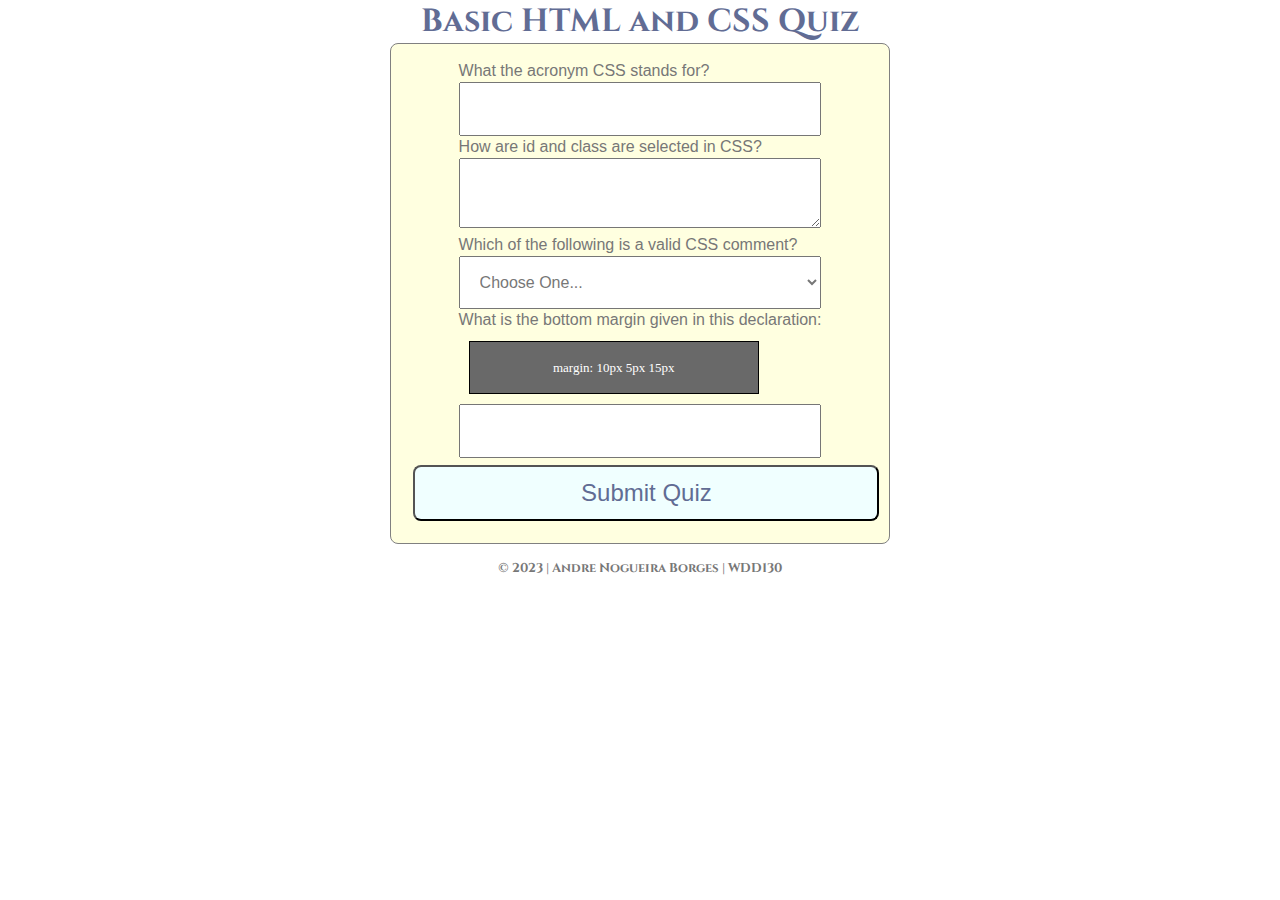
==== quiz.html @ f10ef3ad "quiz." ====
<!DOCTYPE html>
<html lang="en">
<head>
    <meta charset="UTF-8">
    <meta http-equiv="X-UA-Compatible" content="IE=edge">
    <meta name="viewport" content="width=device-width, initial-scale=1.0">
    <title>WDD130 | Andre Borges | Forms in html</title>
    <meta name="author" content="Andre Nogueira Borges">
    <meta name="description" content="Practice forms in html">
    <link rel="stylesheet" href="styles/quiz.css">
</head>
<body>
    <header>
        <h1>Basic HTML and CSS Quiz</h1>
    </header>
    <main>
        <form>
            <div class="qtns">
                <label for="q1">What the acronym CSS stands for?<br><input type="text" id="q1" name="q1"></label><br>     
                <label for="q2">How are id and class are selected in CSS?<br><textarea id="q2" name="q2"></textarea></label><br>
                <label for="q3">Which of the following is a valid CSS comment? </label><br>
                    <select id="q3" name="q3">
                        <option value="" selected disabled>Choose One...</option>
                        <option value="html"><!- --</option>
                        <option value="css">/* */</option>
                        <option value="python">#</option>
                        <option value="none">None above</option>
                    </select><br>
                <label for="q4">What is the bottom margin given in this declaration: <br> <section>margin: 10px 5px 15px </section><input type="number" id="q4" name="q4"></label><br> 
            </div> 
        <button type="submit">Submit Quiz</button>
        </form>
    </main>
    <footer>
        <p>&copy; 2023 | Andre Nogueira Borges | WDD130</p>
    </footer>
</body>
</html>
---- styles/quiz.css ----
@import url('https://fonts.googleapis.com/css2?family=Cinzel:wght@400;500&display=swap');

* {
    margin: 0 auto;
    padding: 0;
    box-sizing: border-box;
    max-width: 600px;
    align-content: center;
}
body {
    font-family: Cinzel, Helvetica, sans-serif;
    font-weight: bold; 

}
header {
    margin: 0 auto;
    width: 600px;
}
h1 {
    font-family: Cinzel;
    font-weight: bold; text-align: center; color:#616C94;
}
form {
    width: 500px;
    margin: 0 auto; padding: 1rem; border: 1px solid gray;
    border-radius: .5rem;
    background-color: lightyellow;
    display: grid;
    font-weight: 200;
}
label, input, button, select, textarea {
    font-family: Verdana, Tahoma, sans-serif;
    color: #777; width:100%; align-items: center;
}
label {
    text-align: right; padding-right: 1.5rem;
}
input, select, textarea {
    font-size: 16px;padding: 1rem;
}
button{
    margin: .4rem; align-items: center;
    background-color: azure; color:#616C94; border-radius: .5rem; padding: .75rem; font-size: 1.5rem;
}
button:hover {
    opacity: .7;
    transform: scale(1.);
    background-color: blue; color:aliceblue;
}
footer{
    margin: 1rem auto;
    width: 650px; text-align: center;font-size: .8em; color: #777 ;border-top: 1rem;
}
section {
    align-items: center; text-align: center; background-color: dimgrey; border: 1px solid black;
    padding: 1.1rem; margin: 10px;
    color:white; font-family: 'Times New Roman', Times, serif; font-size: small; width: 80%;
}
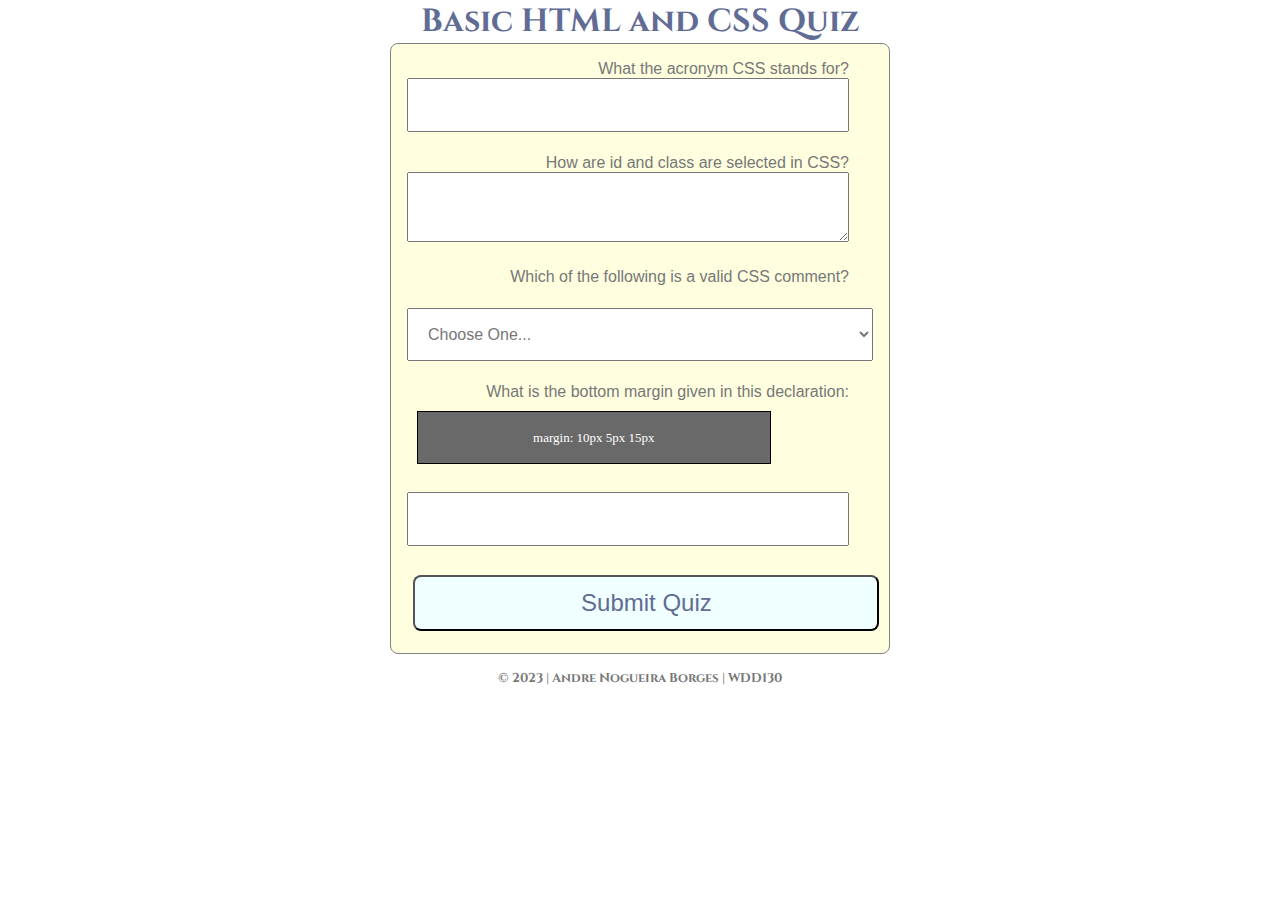
==== commit acf2a5bd: "q2" ====
--- a/quiz.html
+++ b/quiz.html
@@ -4,7 +4,7 @@
     <meta charset="UTF-8">
     <meta http-equiv="X-UA-Compatible" content="IE=edge">
     <meta name="viewport" content="width=device-width, initial-scale=1.0">
-    <title>WDD130 | Andre Borges | Forms in html</title>
+    <title>WDD130 | Andre Borges | Forms in HTM CSS Quiz</title>
     <meta name="author" content="Andre Nogueira Borges">
     <meta name="description" content="Practice forms in html">
     <link rel="stylesheet" href="styles/quiz.css">
@@ -15,19 +15,19 @@
     </header>
     <main>
         <form>
-            <div class="qtns">
-                <label for="q1">What the acronym CSS stands for?<br><input type="text" id="q1" name="q1"></label><br>     
-                <label for="q2">How are id and class are selected in CSS?<br><textarea id="q2" name="q2"></textarea></label><br>
-                <label for="q3">Which of the following is a valid CSS comment? </label><br>
-                    <select id="q3" name="q3">
-                        <option value="" selected disabled>Choose One...</option>
-                        <option value="html"><!- --</option>
-                        <option value="css">/* */</option>
-                        <option value="python">#</option>
-                        <option value="none">None above</option>
-                    </select><br>
-                <label for="q4">What is the bottom margin given in this declaration: <br> <section>margin: 10px 5px 15px </section><input type="number" id="q4" name="q4"></label><br> 
-            </div> 
+          
+            <label for="q1">What the acronym CSS stands for?<br><input type="text" id="q1" name="q1"></label><br>     
+            <label for="q2">How are id and class are selected in CSS?<br><textarea id="q2" name="q2"></textarea></label><br>
+            <label for="q3">Which of the following is a valid CSS comment? </label><br>
+                <select id="q3" name="q3">
+                    <option value="" selected disabled>Choose One...</option>
+                    <option value="a1">comment: </option>
+                    <option value="a2">/* */</option>
+                    <option value="a3">#</option>
+                    <option value="a4">None above</option>
+                </select><br>
+            <label for="q4">What is the bottom margin given in this declaration: <br> <div>margin: 10px 5px 15px </div><br><input type="number" id="q4" name="q4"></label><br> 
+            
         <button type="submit">Submit Quiz</button>
         </form>
     </main>
--- a/styles/quiz.css
+++ b/styles/quiz.css
@@ -44,14 +44,14 @@
 }
 button:hover {
     opacity: .7;
-    transform: scale(1.);
+    transform: scale(1.1);
     background-color: blue; color:aliceblue;
 }
 footer{
     margin: 1rem auto;
     width: 650px; text-align: center;font-size: .8em; color: #777 ;border-top: 1rem;
 }
-section {
+div {
     align-items: center; text-align: center; background-color: dimgrey; border: 1px solid black;
     padding: 1.1rem; margin: 10px;
     color:white; font-family: 'Times New Roman', Times, serif; font-size: small; width: 80%;
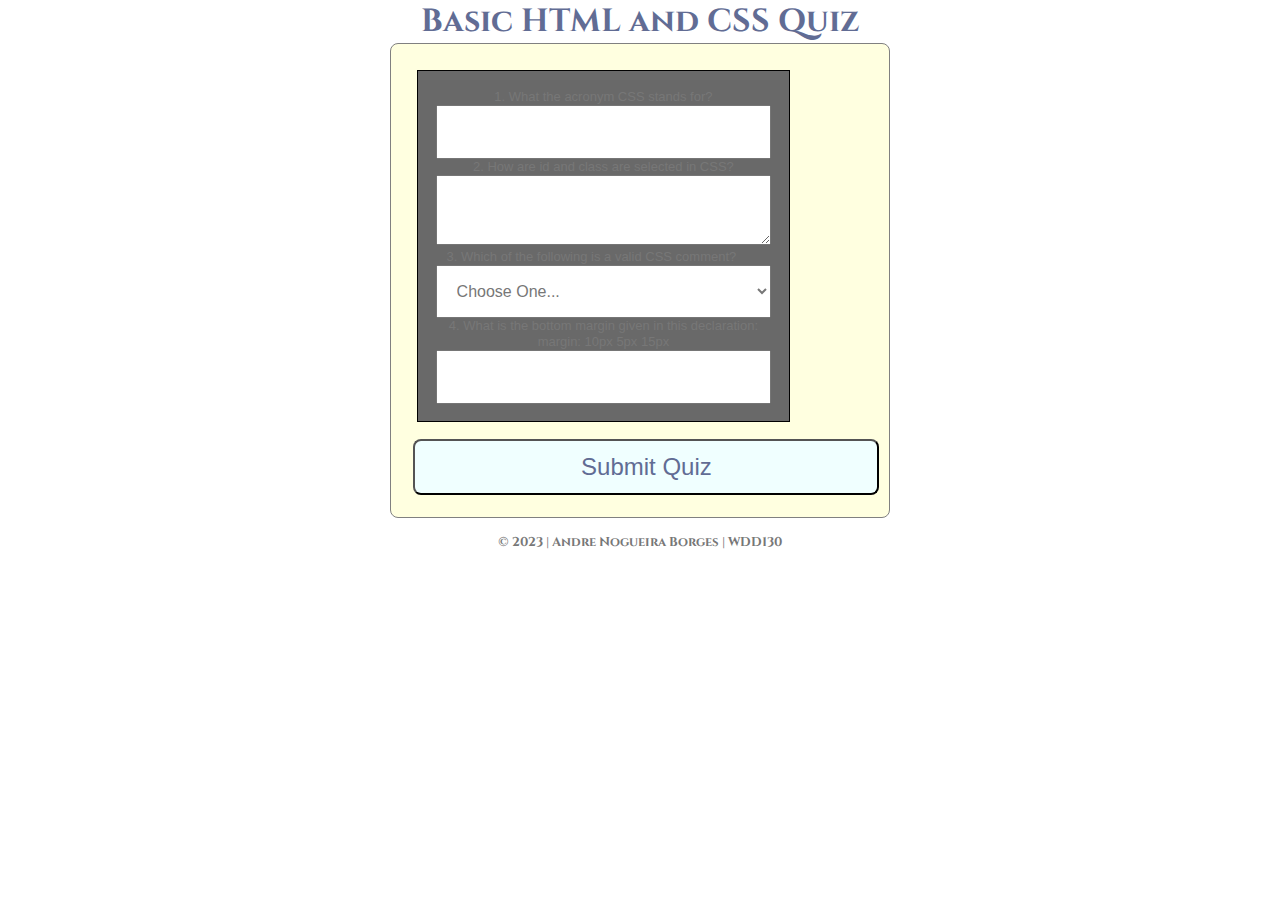
==== commit 57369f41: "1" ====
--- a/quiz.html
+++ b/quiz.html
@@ -15,19 +15,19 @@
     </header>
     <main>
         <form>
-          
-            <label for="q1">What the acronym CSS stands for?<br><input type="text" id="q1" name="q1"></label><br>     
-            <label for="q2">How are id and class are selected in CSS?<br><textarea id="q2" name="q2"></textarea></label><br>
-            <label for="q3">Which of the following is a valid CSS comment? </label><br>
-                <select id="q3" name="q3">
-                    <option value="" selected disabled>Choose One...</option>
-                    <option value="a1">comment: </option>
-                    <option value="a2">/* */</option>
-                    <option value="a3">#</option>
-                    <option value="a4">None above</option>
-                </select><br>
-            <label for="q4">What is the bottom margin given in this declaration: <br> <div>margin: 10px 5px 15px </div><br><input type="number" id="q4" name="q4"></label><br> 
-            
+            <div>
+                <label for="q1"><strong>1. </strong>What the acronym CSS stands for?<br><input type="text" id="q1" name="q1"></label><br>     
+                <label for="q2"><strong>2. </strong>How are id and class are selected in CSS?<br><textarea id="q2" name="q2"></textarea></label><br>
+                <label for="q3"><strong>3. </strong>Which of the following is a valid CSS comment? </label><br>
+                    <select id="q3" name="q3">
+                        <option value="" selected disabled>Choose One...</option>
+                        <option value="a1">comment: </option>
+                        <option value="a2">/* */</option>
+                        <option value="a3">#</option>
+                        <option value="a4">None above</option>
+                    </select><br>
+                <label for="q4"><strong>4. </strong>What is the bottom margin given in this declaration: <br> <strong class="text">margin: 10px 5px 15px </strong><br><input type="number" id="q4" name="q4"></label><br> 
+             </div>   
         <button type="submit">Submit Quiz</button>
         </form>
     </main>
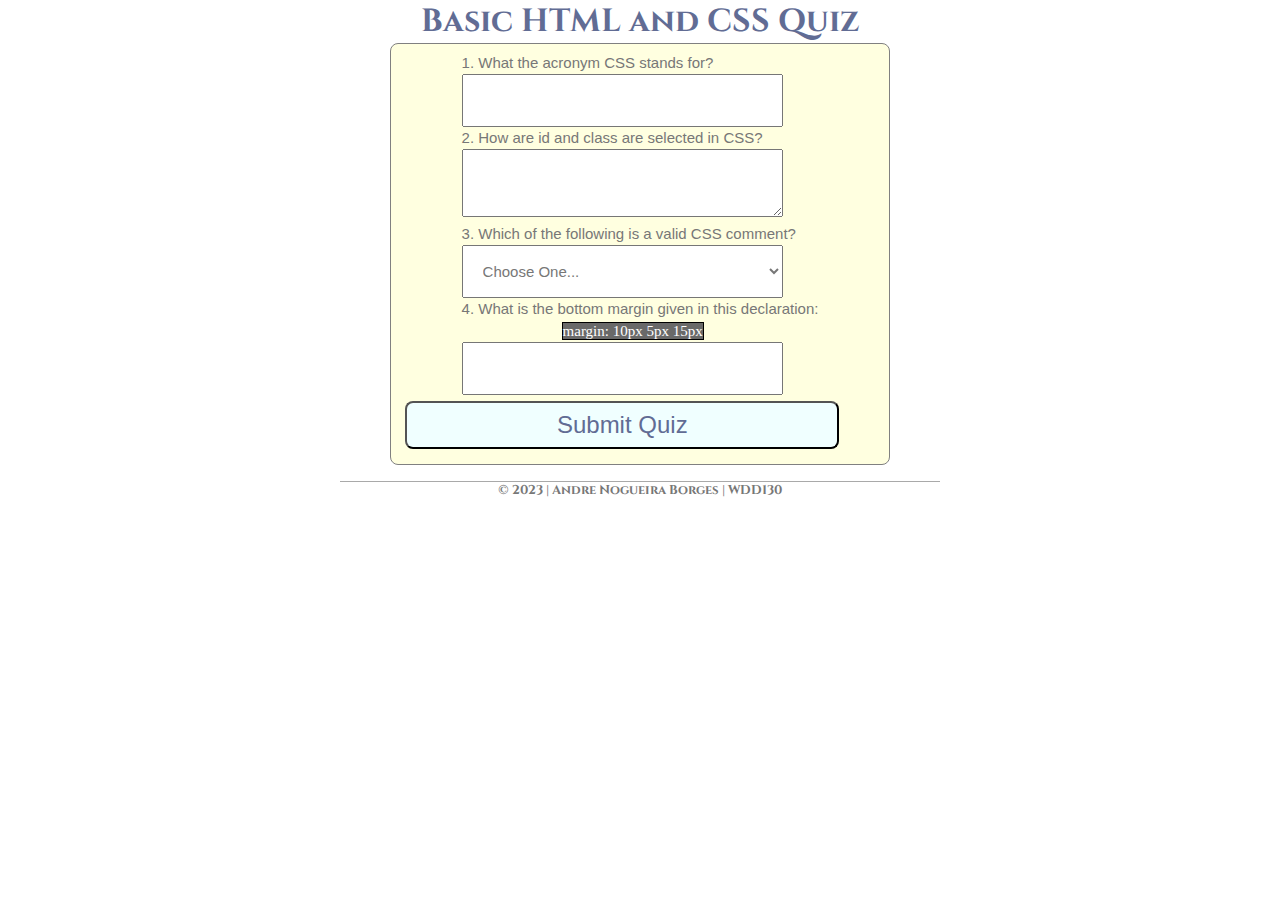
==== commit 4c42eb57: "q3" ====
--- a/quiz.html
+++ b/quiz.html
@@ -26,7 +26,7 @@
                         <option value="a3">#</option>
                         <option value="a4">None above</option>
                     </select><br>
-                <label for="q4"><strong>4. </strong>What is the bottom margin given in this declaration: <br> <strong class="text">margin: 10px 5px 15px </strong><br><input type="number" id="q4" name="q4"></label><br> 
+                <label for="q4"><strong>4. </strong>What is the bottom margin given in this declaration: <br> <strong id="margin">margin: 10px 5px 15px </strong><br><input type="number" id="q4" name="q4"></label><br> 
              </div>   
         <button type="submit">Submit Quiz</button>
         </form>
--- a/styles/quiz.css
+++ b/styles/quiz.css
@@ -10,7 +10,6 @@
 body {
     font-family: Cinzel, Helvetica, sans-serif;
     font-weight: bold; 
-
 }
 header {
     margin: 0 auto;
@@ -22,7 +21,7 @@
 }
 form {
     width: 500px;
-    margin: 0 auto; padding: 1rem; border: 1px solid gray;
+    margin: 0 auto; padding: .5rem; border: 1px solid gray;
     border-radius: .5rem;
     background-color: lightyellow;
     display: grid;
@@ -30,17 +29,17 @@
 }
 label, input, button, select, textarea {
     font-family: Verdana, Tahoma, sans-serif;
-    color: #777; width:100%; align-items: center;
+    color: #777; width:90%; align-items: center;
 }
 label {
-    text-align: right; padding-right: 1.5rem;
+    text-align: left; padding-right: .5rem; font-size: 15px; margin-bottom: 1rem;
 }
 input, select, textarea {
-    font-size: 16px;padding: 1rem;
+    font-size: 15px; padding: 1rem;
 }
 button{
     margin: .4rem; align-items: center;
-    background-color: azure; color:#616C94; border-radius: .5rem; padding: .75rem; font-size: 1.5rem;
+    background-color: azure; color:#616C94; border-radius: .5rem; padding: .5rem; font-size: 1.5rem;
 }
 button:hover {
     opacity: .7;
@@ -49,10 +48,10 @@
 }
 footer{
     margin: 1rem auto;
-    width: 650px; text-align: center;font-size: .8em; color: #777 ;border-top: 1rem;
+    width: 600px; text-align: center;font-size: .8em; color: #777 ;border-top: 1px solid darkgray;
 }
-div {
+#margin {
     align-items: center; text-align: center; background-color: dimgrey; border: 1px solid black;
-    padding: 1.1rem; margin: 10px;
-    color:white; font-family: 'Times New Roman', Times, serif; font-size: small; width: 80%;
+    margin: 100px; 
+    color:white; font-family: 'Times New Roman', Times, serif;
 }